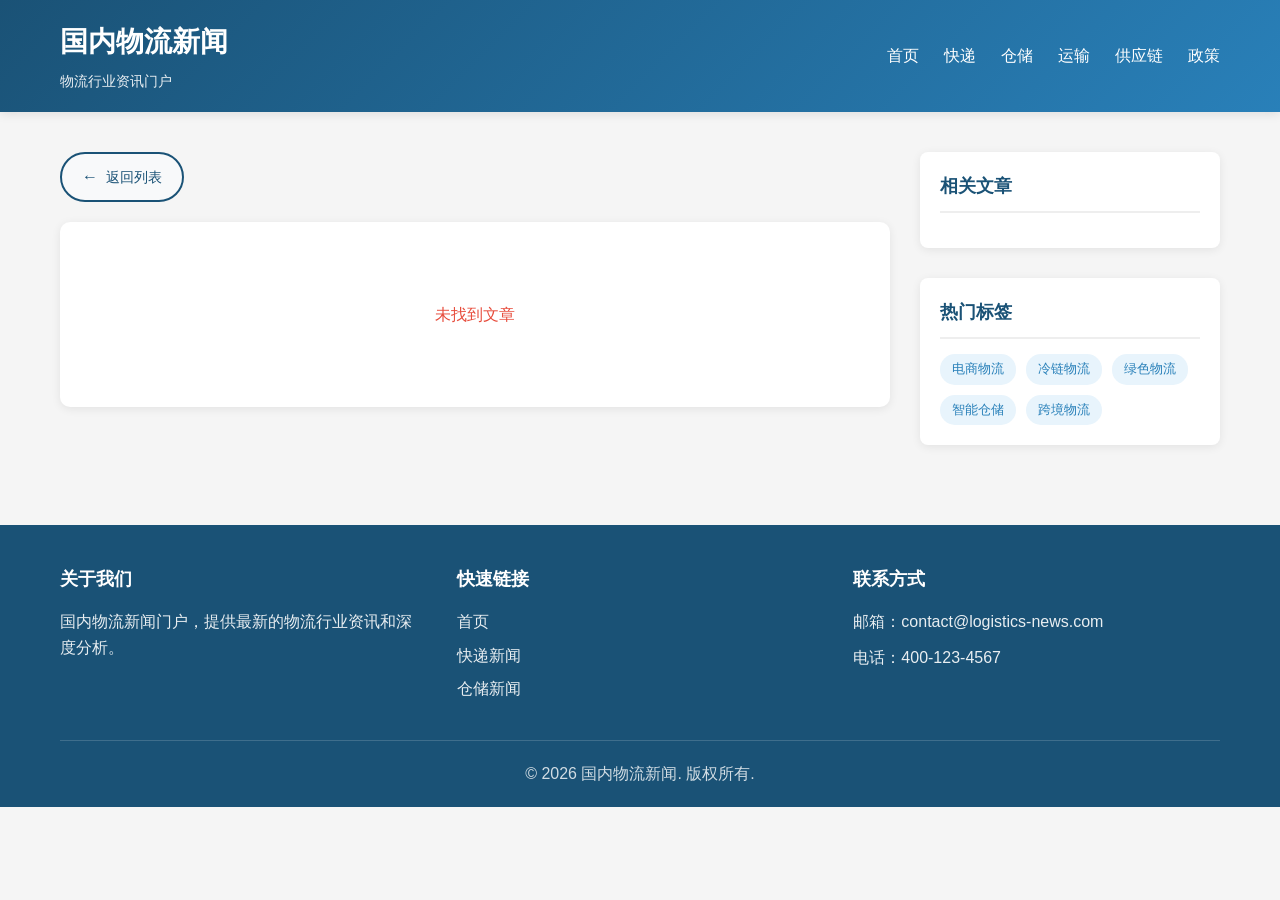
==== article.html @ 6ef32094 "物流新闻网站初始版本" ====
<!DOCTYPE html>
<html lang="zh-CN">
<head>
    <meta charset="UTF-8">
    <meta name="viewport" content="width=device-width, initial-scale=1.0">
    <meta name="description" content="文章详情页面">
    <title>文章详情 - 国内物流新闻</title>
    <link rel="stylesheet" href="css/style.css">
</head>
<body>
    <header class="header">
        <div class="container">
            <div class="logo">
                <h1><a href="index.html">国内物流新闻</a></h1>
                <p class="tagline">物流行业资讯门户</p>
            </div>
            <nav class="nav">
                <ul>
                    <li><a href="index.html">首页</a></li>
                    <li><a href="category.html?cat=快递">快递</a></li>
                    <li><a href="category.html?cat=仓储">仓储</a></li>
                    <li><a href="category.html?cat=运输">运输</a></li>
                    <li><a href="category.html?cat=供应链">供应链</a></li>
                    <li><a href="category.html?cat=政策">政策</a></li>
                </ul>
            </nav>
        </div>
    </header>

    <main class="main">
        <div class="container article-container">
            <div class="article-main">
                <a href="javascript:history.back()" class="back-to-list">返回列表</a>
                <article class="article-detail" id="articleDetail">
                    <!-- 动态加载文章内容 -->
                    <div class="loading">加载中...</div>
                </article>
            </div>

            <aside class="sidebar">
                <div class="sidebar-section">
                    <h3>相关文章</h3>
                    <div id="relatedArticles" class="related-list">
                        <!-- 动态加载相关文章 -->
                    </div>
                </div>
                <div class="sidebar-section">
                    <h3>热门标签</h3>
                    <div class="tag-cloud">
                        <a href="category.html?tag=电商物流" class="tag">电商物流</a>
                        <a href="category.html?tag=冷链物流" class="tag">冷链物流</a>
                        <a href="category.html?tag=绿色物流" class="tag">绿色物流</a>
                        <a href="category.html?tag=智能仓储" class="tag">智能仓储</a>
                        <a href="category.html?tag=跨境物流" class="tag">跨境物流</a>
                    </div>
                </div>
            </aside>
        </div>
    </main>

    <footer class="footer">
        <div class="container">
            <div class="footer-content">
                <div class="footer-section">
                    <h4>关于我们</h4>
                    <p>国内物流新闻门户，提供最新的物流行业资讯和深度分析。</p>
                </div>
                <div class="footer-section">
                    <h4>快速链接</h4>
                    <ul>
                        <li><a href="index.html">首页</a></li>
                        <li><a href="category.html?cat=快递">快递新闻</a></li>
                        <li><a href="category.html?cat=仓储">仓储新闻</a></li>
                    </ul>
                </div>
                <div class="footer-section">
                    <h4>联系方式</h4>
                    <p>邮箱：contact@logistics-news.com</p>
                    <p>电话：400-123-4567</p>
                </div>
            </div>
            <div class="footer-bottom">
                <p>&copy; 2026 国内物流新闻. 版权所有.</p>
            </div>
        </div>
    </footer>

    <script src="js/articles.js"></script>
    <script src="js/main.js"></script>
    <script>
        // 获取URL参数中的文章ID
        const urlParams = new URLSearchParams(window.location.search);
        const articleId = urlParams.get('id');
        
        if (articleId) {
            loadArticleDetail(articleId);
            loadRelatedArticles(articleId);
        } else {
            document.getElementById('articleDetail').innerHTML = '<div class="error">未找到文章</div>';
        }
    </script>
</body>
</html>
---- css/style.css ----
/* 基础样式重置 */
* {
    margin: 0;
    padding: 0;
    box-sizing: border-box;
}

body {
    font-family: -apple-system, BlinkMacSystemFont, "Segoe UI", Roboto, "Helvetica Neue", Arial, "PingFang SC", "Microsoft YaHei", sans-serif;
    line-height: 1.6;
    color: #333;
    background-color: #f5f5f5;
}

.container {
    max-width: 1200px;
    margin: 0 auto;
    padding: 0 20px;
}

a {
    text-decoration: none;
    color: inherit;
}

ul {
    list-style: none;
}

/* 头部样式 */
.header {
    background: linear-gradient(135deg, #1a5276, #2980b9);
    color: white;
    padding: 20px 0;
    box-shadow: 0 2px 10px rgba(0,0,0,0.1);
}

.header .container {
    display: flex;
    justify-content: space-between;
    align-items: center;
    flex-wrap: wrap;
    gap: 20px;
}

.logo h1 {
    font-size: 28px;
    margin-bottom: 5px;
}

.logo h1 a {
    color: white;
}

.tagline {
    font-size: 14px;
    opacity: 0.9;
}

.nav ul {
    display: flex;
    gap: 25px;
}

.nav a {
    color: white;
    font-weight: 500;
    transition: opacity 0.3s;
}

.nav a:hover,
.nav a.active {
    opacity: 0.8;
    border-bottom: 2px solid white;
    padding-bottom: 5px;
}

.search-box {
    display: flex;
    gap: 10px;
}

.search-box input {
    padding: 10px 15px;
    border: none;
    border-radius: 5px;
    width: 200px;
}

.search-box button {
    padding: 10px 20px;
    background: #e74c3c;
    color: white;
    border: none;
    border-radius: 5px;
    cursor: pointer;
    transition: background 0.3s;
}

.search-box button:hover {
    background: #c0392b;
}

/* 主内容区 */
.main {
    padding: 40px 0;
}

.main .container {
    display: grid;
    grid-template-columns: 1fr 300px;
    gap: 30px;
}

/* 新闻板块样式 */
section {
    margin-bottom: 40px;
}

section h2 {
    font-size: 24px;
    color: #1a5276;
    margin-bottom: 20px;
    padding-bottom: 10px;
    border-bottom: 3px solid #2980b9;
}

/* 最新动态 */
.breaking-content {
    background: #fff3cd;
    padding: 15px;
    border-radius: 8px;
    border-left: 5px solid #ffc107;
}

/* 头条新闻网格 */
.featured-grid {
    display: grid;
    grid-template-columns: repeat(2, 1fr);
    gap: 20px;
}

.featured-item {
    background: white;
    border-radius: 10px;
    overflow: hidden;
    box-shadow: 0 3px 15px rgba(0,0,0,0.1);
    transition: transform 0.3s, box-shadow 0.3s;
}

.featured-item:hover {
    transform: translateY(-5px);
    box-shadow: 0 5px 20px rgba(0,0,0,0.15);
}

.featured-item .content {
    padding: 20px;
}

.featured-item h3 {
    font-size: 18px;
    margin-bottom: 10px;
    color: #1a5276;
}

.featured-item .meta {
    font-size: 13px;
    color: #666;
    margin-bottom: 10px;
}

.featured-item .summary {
    font-size: 14px;
    color: #555;
}

/* 新闻列表 */
.news-list {
    display: flex;
    flex-direction: column;
    gap: 20px;
}

.news-item {
    background: white;
    border-radius: 8px;
    overflow: hidden;
    box-shadow: 0 2px 10px rgba(0,0,0,0.08);
    transition: transform 0.3s, box-shadow 0.3s;
}

.news-item:hover {
    transform: translateX(5px);
    box-shadow: 0 4px 15px rgba(0,0,0,0.12);
}

.news-item .content {
    padding: 20px;
}

.news-item h3 {
    font-size: 18px;
    margin-bottom: 10px;
    color: #1a5276;
}

.news-item .meta {
    font-size: 13px;
    color: #666;
    margin-bottom: 10px;
}

.news-item .meta span {
    margin-right: 15px;
}

.news-item .summary {
    font-size: 14px;
    color: #555;
    display: -webkit-box;
    -webkit-line-clamp: 2;
    -webkit-box-orient: vertical;
    overflow: hidden;
}

/* 分类标签 */
.category-badge {
    display: inline-block;
    padding: 3px 10px;
    background: #2980b9;
    color: white;
    border-radius: 15px;
    font-size: 12px;
    margin-right: 10px;
}

/* 分页 */
.pagination {
    display: flex;
    justify-content: center;
    gap: 10px;
    margin-top: 30px;
}

.pagination button {
    padding: 10px 20px;
    border: 1px solid #ddd;
    background: white;
    border-radius: 5px;
    cursor: pointer;
    transition: all 0.3s;
}

.pagination button:hover {
    background: #2980b9;
    color: white;
    border-color: #2980b9;
}

.pagination button.active {
    background: #1a5276;
    color: white;
    border-color: #1a5276;
}

/* 侧边栏 */
.sidebar {
    display: flex;
    flex-direction: column;
    gap: 30px;
}

.sidebar-section {
    background: white;
    padding: 20px;
    border-radius: 8px;
    box-shadow: 0 2px 10px rgba(0,0,0,0.08);
}

.sidebar-section h3 {
    font-size: 18px;
    color: #1a5276;
    margin-bottom: 15px;
    padding-bottom: 10px;
    border-bottom: 2px solid #eee;
}

.category-list li {
    margin-bottom: 10px;
}

.category-list a {
    display: block;
    padding: 8px 15px;
    background: #f8f9fa;
    border-radius: 5px;
    transition: all 0.3s;
}

.category-list a:hover {
    background: #2980b9;
    color: white;
}

.tag-cloud {
    display: flex;
    flex-wrap: wrap;
    gap: 10px;
}

.tag {
    display: inline-block;
    padding: 5px 12px;
    background: #e8f4fc;
    color: #2980b9;
    border-radius: 15px;
    font-size: 13px;
    transition: all 0.3s;
}

.tag:hover {
    background: #2980b9;
    color: white;
}

/* 文章详情页 */
.article-detail {
    background: white;
    padding: 40px;
    border-radius: 10px;
    box-shadow: 0 3px 15px rgba(0,0,0,0.1);
}

.article-detail h1 {
    font-size: 28px;
    color: #1a5276;
    margin-bottom: 20px;
    line-height: 1.4;
}

.article-meta {
    display: flex;
    gap: 20px;
    margin-bottom: 20px;
    padding-bottom: 15px;
    border-bottom: 1px solid #eee;
    font-size: 14px;
    color: #666;
}

.article-content {
    font-size: 16px;
    line-height: 1.8;
}

.article-content p {
    margin-bottom: 20px;
}

.article-tags {
    margin-top: 30px;
    padding-top: 20px;
    border-top: 1px solid #eee;
}

.article-tags .tag {
    margin-right: 10px;
}

/* 相关文章 */
.related-list {
    display: flex;
    flex-direction: column;
    gap: 15px;
}

.related-item {
    padding: 10px;
    background: #f8f9fa;
    border-radius: 5px;
    transition: background 0.3s;
}

.related-item:hover {
    background: #e8f4fc;
}

.related-item h4 {
    font-size: 14px;
    margin-bottom: 5px;
    color: #1a5276;
}

.related-item .meta {
    font-size: 12px;
    color: #888;
}

/* 分类页面头部 */
.category-header {
    background: white;
    padding: 30px;
    border-radius: 10px;
    margin-bottom: 30px;
    box-shadow: 0 3px 15px rgba(0,0,0,0.1);
}

.category-header h2 {
    border: none;
    margin-bottom: 10px;
    padding-bottom: 0;
}

.category-meta {
    color: #666;
    font-size: 14px;
}

/* 页脚 */
.footer {
    background: #1a5276;
    color: white;
    padding: 40px 0 20px;
    margin-top: 40px;
}

.footer-content {
    display: grid;
    grid-template-columns: repeat(3, 1fr);
    gap: 30px;
    margin-bottom: 30px;
}

.footer-section h4 {
    font-size: 18px;
    margin-bottom: 15px;
}

.footer-section p {
    opacity: 0.9;
    margin-bottom: 10px;
}

.footer-section ul li {
    margin-bottom: 8px;
}

.footer-section a {
    opacity: 0.9;
    transition: opacity 0.3s;
}

.footer-section a:hover {
    opacity: 1;
}

.footer-bottom {
    text-align: center;
    padding-top: 20px;
    border-top: 1px solid rgba(255,255,255,0.2);
    opacity: 0.8;
}

/* 加载和错误状态 */
.loading,
.error {
    text-align: center;
    padding: 40px;
    font-size: 16px;
    color: #666;
}

.error {
    color: #e74c3c;
}

/* 响应式设计 */
@media (max-width: 992px) {
    .main .container {
        grid-template-columns: 1fr;
    }
    
    .sidebar {
        order: -1;
    }
    
    .featured-grid {
        grid-template-columns: 1fr;
    }
}

@media (max-width: 768px) {
    .header .container {
        flex-direction: column;
        text-align: center;
    }
    
    .nav ul {
        flex-wrap: wrap;
        justify-content: center;
    }
    
    .footer-content {
        grid-template-columns: 1fr;
    }
    
    .article-detail {
        padding: 20px;
    }
    
    .article-meta {
        flex-direction: column;
        gap: 10px;
    }
    
    .category-container {
        grid-template-columns: 1fr;
    }
}

/* 首页布局 */
.home-container {
    display: grid;
    grid-template-columns: 1fr 280px;
    gap: 30px;
}

.home-main {
    min-width: 0;
}

/* 分类页面布局 */
.category-container {
    display: grid;
    grid-template-columns: 1fr 280px;
    gap: 30px;
}

.category-main {
    min-width: 0;
}

.category-header {
    background: white;
    padding: 30px;
    border-radius: 10px;
    margin-bottom: 25px;
    box-shadow: 0 2px 10px rgba(0,0,0,0.08);
}

.category-header h2 {
    font-size: 26px;
    color: #1a5276;
    margin-bottom: 10px;
    border: none;
    padding-bottom: 0;
}

.category-meta {
    color: #666;
    font-size: 14px;
}

.category-news {
    background: white;
    padding: 25px;
    border-radius: 10px;
    box-shadow: 0 2px 10px rgba(0,0,0,0.08);
}

.category-news .news-list {
    gap: 20px;
}

.category-news .news-item {
    background: #f8f9fa;
}

/* 返回顶部按钮 */
.back-to-top {
    position: fixed;
    bottom: 40px;
    right: 40px;
    width: 50px;
    height: 50px;
    background: linear-gradient(135deg, #1a5276, #2980b9);
    color: white;
    border: none;
    border-radius: 50%;
    cursor: pointer;
    display: flex;
    align-items: center;
    justify-content: center;
    font-size: 24px;
    box-shadow: 0 4px 15px rgba(0,0,0,0.2);
    transition: all 0.3s;
    opacity: 0;
    visibility: hidden;
    z-index: 1000;
}

.back-to-top:hover {
    transform: translateY(-5px);
    box-shadow: 0 6px 20px rgba(0,0,0,0.3);
}

.back-to-top.visible {
    opacity: 1;
    visibility: visible;
}

.back-to-top::before {
    content: "↑";
    font-weight: bold;
}

/* 返回列表按钮 */
.back-to-list {
    display: inline-flex;
    align-items: center;
    gap: 8px;
    padding: 10px 20px;
    background: #f8f9fa;
    color: #1a5276;
    border: 2px solid #1a5276;
    border-radius: 25px;
    font-size: 14px;
    text-decoration: none;
    transition: all 0.3s;
    margin-bottom: 20px;
}

.back-to-list:hover {
    background: #1a5276;
    color: white;
}

.back-to-list::before {
    content: "←";
    font-size: 16px;
}

/* 文章详情页布局 */
.article-container {
    display: grid;
    grid-template-columns: 1fr 280px;
    gap: 30px;
}

.article-main {
    min-width: 0;
}

.article-detail {
    background: white;
    padding: 40px;
    border-radius: 10px;
    box-shadow: 0 2px 10px rgba(0,0,0,0.08);
}
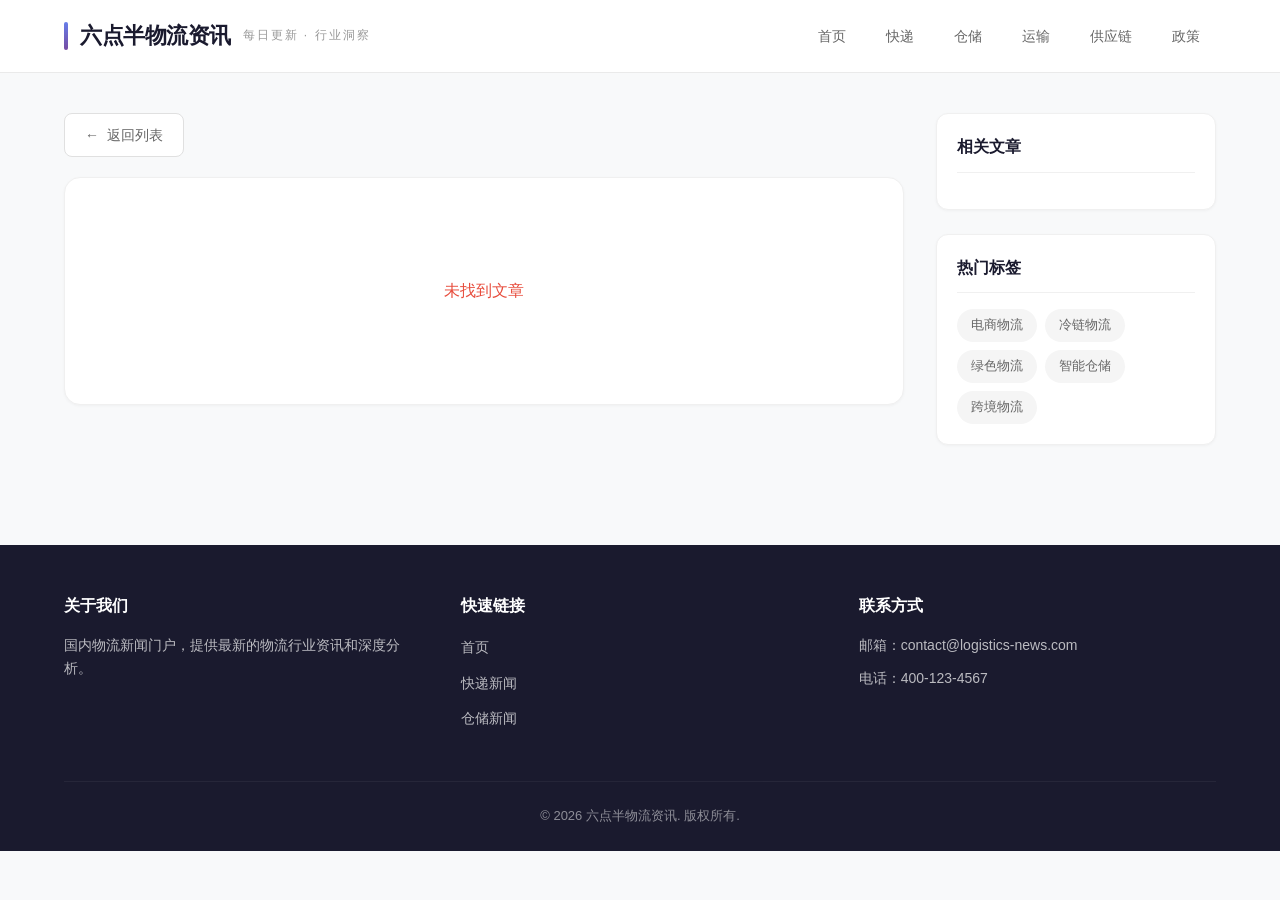
==== commit aad1da7e: "网站更名为六点半物流资讯，优化UI设计" ====
--- a/article.html
+++ b/article.html
@@ -4,15 +4,15 @@
     <meta charset="UTF-8">
     <meta name="viewport" content="width=device-width, initial-scale=1.0">
     <meta name="description" content="文章详情页面">
-    <title>文章详情 - 国内物流新闻</title>
+    <title>文章详情 - 六点半物流资讯</title>
     <link rel="stylesheet" href="css/style.css">
 </head>
 <body>
     <header class="header">
         <div class="container">
             <div class="logo">
-                <h1><a href="index.html">国内物流新闻</a></h1>
-                <p class="tagline">物流行业资讯门户</p>
+                <h1><a href="index.html">六点半物流资讯</a></h1>
+                <p class="tagline">每日更新 · 行业洞察</p>
             </div>
             <nav class="nav">
                 <ul>
@@ -80,7 +80,7 @@
                 </div>
             </div>
             <div class="footer-bottom">
-                <p>&copy; 2026 国内物流新闻. 版权所有.</p>
+                <p>&copy; 2026 六点半物流资讯. 版权所有.</p>
             </div>
         </div>
     </footer>
--- a/css/style.css
+++ b/css/style.css
@@ -8,97 +8,137 @@
 body {
     font-family: -apple-system, BlinkMacSystemFont, "Segoe UI", Roboto, "Helvetica Neue", Arial, "PingFang SC", "Microsoft YaHei", sans-serif;
     line-height: 1.6;
-    color: #333;
-    background-color: #f5f5f5;
+    color: #1a1a2e;
+    background-color: #f8f9fa;
+    -webkit-font-smoothing: antialiased;
 }
 
 .container {
     max-width: 1200px;
     margin: 0 auto;
-    padding: 0 20px;
+    padding: 0 24px;
 }
 
 a {
     text-decoration: none;
     color: inherit;
+    transition: color 0.2s;
 }
 
 ul {
     list-style: none;
 }
 
-/* 头部样式 */
+/* 头部样式 - 简洁高级 */
 .header {
-    background: linear-gradient(135deg, #1a5276, #2980b9);
-    color: white;
-    padding: 20px 0;
-    box-shadow: 0 2px 10px rgba(0,0,0,0.1);
+    background: #fff;
+    border-bottom: 1px solid #eaeaea;
+    padding: 0;
+    position: sticky;
+    top: 0;
+    z-index: 100;
 }
 
 .header .container {
     display: flex;
     justify-content: space-between;
     align-items: center;
-    flex-wrap: wrap;
-    gap: 20px;
+    height: 72px;
+}
+
+.logo {
+    display: flex;
+    align-items: center;
+    gap: 12px;
 }
 
 .logo h1 {
-    font-size: 28px;
-    margin-bottom: 5px;
+    font-size: 22px;
+    font-weight: 700;
+    color: #1a1a2e;
+    letter-spacing: -0.5px;
 }
 
 .logo h1 a {
-    color: white;
+    color: inherit;
+}
+
+.logo::before {
+    content: "";
+    display: block;
+    width: 4px;
+    height: 28px;
+    background: linear-gradient(180deg, #667eea, #764ba2);
+    border-radius: 2px;
 }
 
 .tagline {
-    font-size: 14px;
-    opacity: 0.9;
+    font-size: 12px;
+    color: #999;
+    letter-spacing: 2px;
 }
 
 .nav ul {
     display: flex;
-    gap: 25px;
+    gap: 8px;
 }
 
 .nav a {
-    color: white;
+    color: #666;
     font-weight: 500;
-    transition: opacity 0.3s;
-}
-
-.nav a:hover,
+    font-size: 14px;
+    padding: 8px 16px;
+    border-radius: 6px;
+    transition: all 0.2s;
+}
+
+.nav a:hover {
+    color: #667eea;
+    background: #f0f0ff;
+}
+
 .nav a.active {
-    opacity: 0.8;
-    border-bottom: 2px solid white;
-    padding-bottom: 5px;
+    color: #fff;
+    background: linear-gradient(135deg, #667eea, #764ba2);
 }
 
 .search-box {
     display: flex;
-    gap: 10px;
+    gap: 8px;
 }
 
 .search-box input {
-    padding: 10px 15px;
-    border: none;
-    border-radius: 5px;
-    width: 200px;
+    padding: 10px 16px;
+    border: 1px solid #e0e0e0;
+    border-radius: 8px;
+    width: 220px;
+    font-size: 14px;
+    transition: all 0.2s;
+    background: #fafafa;
+}
+
+.search-box input:focus {
+    outline: none;
+    border-color: #667eea;
+    background: #fff;
+    box-shadow: 0 0 0 3px rgba(102, 126, 234, 0.1);
 }
 
 .search-box button {
     padding: 10px 20px;
-    background: #e74c3c;
+    background: linear-gradient(135deg, #667eea, #764ba2);
     color: white;
     border: none;
-    border-radius: 5px;
+    border-radius: 8px;
     cursor: pointer;
-    transition: background 0.3s;
+    font-weight: 500;
+    font-size: 14px;
+    transition: all 0.2s;
 }
 
 .search-box button:hover {
-    background: #c0392b;
+    transform: translateY(-1px);
+    box-shadow: 0 4px 12px rgba(102, 126, 234, 0.4);
 }
 
 /* 主内容区 */
@@ -106,10 +146,15 @@
     padding: 40px 0;
 }
 
-.main .container {
+/* 首页布局 */
+.home-container {
     display: grid;
-    grid-template-columns: 1fr 300px;
-    gap: 30px;
+    grid-template-columns: 1fr 280px;
+    gap: 32px;
+}
+
+.home-main {
+    min-width: 0;
 }
 
 /* 新闻板块样式 */
@@ -118,19 +163,36 @@
 }
 
 section h2 {
-    font-size: 24px;
-    color: #1a5276;
+    font-size: 20px;
+    color: #1a1a2e;
     margin-bottom: 20px;
-    padding-bottom: 10px;
-    border-bottom: 3px solid #2980b9;
+    padding-bottom: 12px;
+    border-bottom: 2px solid #1a1a2e;
+    font-weight: 600;
+    letter-spacing: -0.3px;
 }
 
 /* 最新动态 */
 .breaking-content {
-    background: #fff3cd;
-    padding: 15px;
-    border-radius: 8px;
-    border-left: 5px solid #ffc107;
+    background: linear-gradient(135deg, #fff9e6, #fff3cd);
+    padding: 16px 20px;
+    border-radius: 12px;
+    border-left: 4px solid #f59e0b;
+    font-size: 14px;
+}
+
+.breaking-content strong {
+    color: #f59e0b;
+    margin-right: 8px;
+}
+
+.breaking-content a {
+    color: #1a1a2e;
+    font-weight: 500;
+}
+
+.breaking-content a:hover {
+    color: #667eea;
 }
 
 /* 头条新闻网格 */
@@ -141,216 +203,280 @@
 }
 
 .featured-item {
-    background: white;
-    border-radius: 10px;
-    overflow: hidden;
-    box-shadow: 0 3px 15px rgba(0,0,0,0.1);
-    transition: transform 0.3s, box-shadow 0.3s;
+    background: #fff;
+    border-radius: 16px;
+    padding: 24px;
+    box-shadow: 0 1px 3px rgba(0,0,0,0.04);
+    border: 1px solid #f0f0f0;
+    transition: all 0.3s;
 }
 
 .featured-item:hover {
-    transform: translateY(-5px);
-    box-shadow: 0 5px 20px rgba(0,0,0,0.15);
+    transform: translateY(-4px);
+    box-shadow: 0 12px 32px rgba(0,0,0,0.08);
+    border-color: #e0e0e0;
 }
 
 .featured-item .content {
-    padding: 20px;
+    padding: 0;
 }
 
 .featured-item h3 {
     font-size: 18px;
-    margin-bottom: 10px;
-    color: #1a5276;
+    margin-bottom: 12px;
+    color: #1a1a2e;
+    line-height: 1.5;
+    font-weight: 600;
+}
+
+.featured-item h3 a:hover {
+    color: #667eea;
 }
 
 .featured-item .meta {
-    font-size: 13px;
+    font-size: 12px;
+    color: #999;
+    margin-bottom: 12px;
+    display: flex;
+    align-items: center;
+    gap: 12px;
+}
+
+.featured-item .summary {
+    font-size: 14px;
     color: #666;
-    margin-bottom: 10px;
-}
-
-.featured-item .summary {
-    font-size: 14px;
-    color: #555;
+    line-height: 1.6;
 }
 
 /* 新闻列表 */
 .news-list {
     display: flex;
     flex-direction: column;
-    gap: 20px;
+    gap: 16px;
 }
 
 .news-item {
-    background: white;
-    border-radius: 8px;
-    overflow: hidden;
-    box-shadow: 0 2px 10px rgba(0,0,0,0.08);
-    transition: transform 0.3s, box-shadow 0.3s;
+    background: #fff;
+    border-radius: 12px;
+    padding: 20px 24px;
+    box-shadow: 0 1px 3px rgba(0,0,0,0.04);
+    border: 1px solid #f0f0f0;
+    transition: all 0.3s;
 }
 
 .news-item:hover {
-    transform: translateX(5px);
-    box-shadow: 0 4px 15px rgba(0,0,0,0.12);
+    transform: translateX(4px);
+    box-shadow: 0 8px 24px rgba(0,0,0,0.06);
+    border-color: #e0e0e0;
 }
 
 .news-item .content {
-    padding: 20px;
+    padding: 0;
 }
 
 .news-item h3 {
-    font-size: 18px;
+    font-size: 16px;
     margin-bottom: 10px;
-    color: #1a5276;
+    color: #1a1a2e;
+    font-weight: 600;
+}
+
+.news-item h3 a:hover {
+    color: #667eea;
 }
 
 .news-item .meta {
-    font-size: 13px;
+    font-size: 12px;
+    color: #999;
+    margin-bottom: 10px;
+    display: flex;
+    align-items: center;
+    gap: 12px;
+}
+
+.news-item .summary {
+    font-size: 14px;
     color: #666;
-    margin-bottom: 10px;
-}
-
-.news-item .meta span {
-    margin-right: 15px;
-}
-
-.news-item .summary {
-    font-size: 14px;
-    color: #555;
     display: -webkit-box;
     -webkit-line-clamp: 2;
     -webkit-box-orient: vertical;
     overflow: hidden;
+    line-height: 1.6;
 }
 
 /* 分类标签 */
 .category-badge {
     display: inline-block;
-    padding: 3px 10px;
-    background: #2980b9;
+    padding: 4px 12px;
+    background: linear-gradient(135deg, #667eea, #764ba2);
     color: white;
-    border-radius: 15px;
+    border-radius: 20px;
     font-size: 12px;
-    margin-right: 10px;
+    font-weight: 500;
 }
 
 /* 分页 */
 .pagination {
     display: flex;
     justify-content: center;
-    gap: 10px;
-    margin-top: 30px;
+    gap: 8px;
+    margin-top: 32px;
 }
 
 .pagination button {
     padding: 10px 20px;
-    border: 1px solid #ddd;
-    background: white;
-    border-radius: 5px;
+    border: 1px solid #e0e0e0;
+    background: #fff;
+    border-radius: 8px;
     cursor: pointer;
-    transition: all 0.3s;
+    transition: all 0.2s;
+    font-size: 14px;
+    color: #666;
 }
 
 .pagination button:hover {
-    background: #2980b9;
+    border-color: #667eea;
+    color: #667eea;
+}
+
+.pagination button.active {
+    background: linear-gradient(135deg, #667eea, #764ba2);
     color: white;
-    border-color: #2980b9;
-}
-
-.pagination button.active {
-    background: #1a5276;
-    color: white;
-    border-color: #1a5276;
+    border-color: transparent;
 }
 
 /* 侧边栏 */
 .sidebar {
     display: flex;
     flex-direction: column;
-    gap: 30px;
+    gap: 24px;
 }
 
 .sidebar-section {
-    background: white;
+    background: #fff;
     padding: 20px;
-    border-radius: 8px;
-    box-shadow: 0 2px 10px rgba(0,0,0,0.08);
+    border-radius: 12px;
+    box-shadow: 0 1px 3px rgba(0,0,0,0.04);
+    border: 1px solid #f0f0f0;
 }
 
 .sidebar-section h3 {
-    font-size: 18px;
-    color: #1a5276;
-    margin-bottom: 15px;
-    padding-bottom: 10px;
-    border-bottom: 2px solid #eee;
+    font-size: 16px;
+    color: #1a1a2e;
+    margin-bottom: 16px;
+    padding-bottom: 12px;
+    border-bottom: 1px solid #f0f0f0;
+    font-weight: 600;
 }
 
 .category-list li {
-    margin-bottom: 10px;
+    margin-bottom: 8px;
 }
 
 .category-list a {
     display: block;
-    padding: 8px 15px;
-    background: #f8f9fa;
-    border-radius: 5px;
-    transition: all 0.3s;
+    padding: 10px 16px;
+    background: #fafafa;
+    border-radius: 8px;
+    font-size: 14px;
+    color: #666;
+    transition: all 0.2s;
 }
 
 .category-list a:hover {
-    background: #2980b9;
+    background: linear-gradient(135deg, #667eea, #764ba2);
     color: white;
 }
 
 .tag-cloud {
     display: flex;
     flex-wrap: wrap;
-    gap: 10px;
+    gap: 8px;
 }
 
 .tag {
     display: inline-block;
-    padding: 5px 12px;
-    background: #e8f4fc;
-    color: #2980b9;
-    border-radius: 15px;
+    padding: 6px 14px;
+    background: #f5f5f5;
+    color: #666;
+    border-radius: 20px;
     font-size: 13px;
-    transition: all 0.3s;
+    transition: all 0.2s;
 }
 
 .tag:hover {
-    background: #2980b9;
+    background: linear-gradient(135deg, #667eea, #764ba2);
     color: white;
 }
 
 /* 文章详情页 */
+.article-container {
+    display: grid;
+    grid-template-columns: 1fr 280px;
+    gap: 32px;
+}
+
+.article-main {
+    min-width: 0;
+}
+
+.back-to-list {
+    display: inline-flex;
+    align-items: center;
+    gap: 8px;
+    padding: 10px 20px;
+    background: #fff;
+    color: #666;
+    border: 1px solid #e0e0e0;
+    border-radius: 8px;
+    font-size: 14px;
+    text-decoration: none;
+    transition: all 0.2s;
+    margin-bottom: 20px;
+}
+
+.back-to-list:hover {
+    color: #667eea;
+    border-color: #667eea;
+    background: #f8f9ff;
+}
+
+.back-to-list::before {
+    content: "←";
+    font-size: 14px;
+}
+
 .article-detail {
-    background: white;
+    background: #fff;
     padding: 40px;
-    border-radius: 10px;
-    box-shadow: 0 3px 15px rgba(0,0,0,0.1);
+    border-radius: 16px;
+    box-shadow: 0 1px 3px rgba(0,0,0,0.04);
+    border: 1px solid #f0f0f0;
 }
 
 .article-detail h1 {
     font-size: 28px;
-    color: #1a5276;
+    color: #1a1a2e;
     margin-bottom: 20px;
     line-height: 1.4;
+    font-weight: 700;
+    letter-spacing: -0.5px;
 }
 
 .article-meta {
     display: flex;
     gap: 20px;
-    margin-bottom: 20px;
-    padding-bottom: 15px;
-    border-bottom: 1px solid #eee;
-    font-size: 14px;
-    color: #666;
+    margin-bottom: 24px;
+    padding-bottom: 20px;
+    border-bottom: 1px solid #f0f0f0;
+    font-size: 14px;
+    color: #999;
 }
 
 .article-content {
     font-size: 16px;
     line-height: 1.8;
+    color: #444;
 }
 
 .article-content p {
@@ -358,96 +484,116 @@
 }
 
 .article-tags {
-    margin-top: 30px;
+    margin-top: 32px;
     padding-top: 20px;
-    border-top: 1px solid #eee;
+    border-top: 1px solid #f0f0f0;
 }
 
 .article-tags .tag {
-    margin-right: 10px;
+    margin-right: 8px;
 }
 
 /* 相关文章 */
 .related-list {
     display: flex;
     flex-direction: column;
-    gap: 15px;
+    gap: 12px;
 }
 
 .related-item {
-    padding: 10px;
-    background: #f8f9fa;
-    border-radius: 5px;
-    transition: background 0.3s;
+    padding: 14px;
+    background: #fafafa;
+    border-radius: 8px;
+    transition: all 0.2s;
 }
 
 .related-item:hover {
-    background: #e8f4fc;
+    background: #f0f0ff;
 }
 
 .related-item h4 {
     font-size: 14px;
-    margin-bottom: 5px;
-    color: #1a5276;
+    margin-bottom: 6px;
+    color: #1a1a2e;
+    font-weight: 500;
+    line-height: 1.5;
+}
+
+.related-item h4:hover {
+    color: #667eea;
 }
 
 .related-item .meta {
     font-size: 12px;
-    color: #888;
-}
-
-/* 分类页面头部 */
+    color: #999;
+}
+
+/* 分类页面 */
 .category-header {
-    background: white;
-    padding: 30px;
-    border-radius: 10px;
-    margin-bottom: 30px;
-    box-shadow: 0 3px 15px rgba(0,0,0,0.1);
+    background: #fff;
+    padding: 32px;
+    border-radius: 16px;
+    margin-bottom: 24px;
+    box-shadow: 0 1px 3px rgba(0,0,0,0.04);
+    border: 1px solid #f0f0f0;
 }
 
 .category-header h2 {
+    font-size: 28px;
     border: none;
-    margin-bottom: 10px;
+    margin-bottom: 8px;
     padding-bottom: 0;
 }
 
 .category-meta {
-    color: #666;
-    font-size: 14px;
+    color: #999;
+    font-size: 14px;
+}
+
+.category-news {
+    background: #fff;
+    padding: 24px;
+    border-radius: 16px;
+    box-shadow: 0 1px 3px rgba(0,0,0,0.04);
+    border: 1px solid #f0f0f0;
 }
 
 /* 页脚 */
 .footer {
-    background: #1a5276;
-    color: white;
-    padding: 40px 0 20px;
-    margin-top: 40px;
+    background: #1a1a2e;
+    color: #fff;
+    padding: 48px 0 24px;
+    margin-top: 60px;
 }
 
 .footer-content {
     display: grid;
     grid-template-columns: repeat(3, 1fr);
-    gap: 30px;
-    margin-bottom: 30px;
+    gap: 40px;
+    margin-bottom: 40px;
 }
 
 .footer-section h4 {
-    font-size: 18px;
-    margin-bottom: 15px;
+    font-size: 16px;
+    margin-bottom: 16px;
+    font-weight: 600;
 }
 
 .footer-section p {
-    opacity: 0.9;
+    opacity: 0.7;
     margin-bottom: 10px;
+    font-size: 14px;
+    line-height: 1.6;
 }
 
 .footer-section ul li {
-    margin-bottom: 8px;
+    margin-bottom: 10px;
 }
 
 .footer-section a {
-    opacity: 0.9;
-    transition: opacity 0.3s;
+    opacity: 0.7;
+    transition: opacity 0.2s;
+    font-size: 14px;
 }
 
 .footer-section a:hover {
@@ -456,124 +602,23 @@
 
 .footer-bottom {
     text-align: center;
-    padding-top: 20px;
-    border-top: 1px solid rgba(255,255,255,0.2);
-    opacity: 0.8;
+    padding-top: 24px;
+    border-top: 1px solid rgba(255,255,255,0.1);
+    opacity: 0.5;
+    font-size: 13px;
 }
 
 /* 加载和错误状态 */
 .loading,
 .error {
     text-align: center;
-    padding: 40px;
+    padding: 60px;
     font-size: 16px;
-    color: #666;
+    color: #999;
 }
 
 .error {
     color: #e74c3c;
-}
-
-/* 响应式设计 */
-@media (max-width: 992px) {
-    .main .container {
-        grid-template-columns: 1fr;
-    }
-    
-    .sidebar {
-        order: -1;
-    }
-    
-    .featured-grid {
-        grid-template-columns: 1fr;
-    }
-}
-
-@media (max-width: 768px) {
-    .header .container {
-        flex-direction: column;
-        text-align: center;
-    }
-    
-    .nav ul {
-        flex-wrap: wrap;
-        justify-content: center;
-    }
-    
-    .footer-content {
-        grid-template-columns: 1fr;
-    }
-    
-    .article-detail {
-        padding: 20px;
-    }
-    
-    .article-meta {
-        flex-direction: column;
-        gap: 10px;
-    }
-    
-    .category-container {
-        grid-template-columns: 1fr;
-    }
-}
-
-/* 首页布局 */
-.home-container {
-    display: grid;
-    grid-template-columns: 1fr 280px;
-    gap: 30px;
-}
-
-.home-main {
-    min-width: 0;
-}
-
-/* 分类页面布局 */
-.category-container {
-    display: grid;
-    grid-template-columns: 1fr 280px;
-    gap: 30px;
-}
-
-.category-main {
-    min-width: 0;
-}
-
-.category-header {
-    background: white;
-    padding: 30px;
-    border-radius: 10px;
-    margin-bottom: 25px;
-    box-shadow: 0 2px 10px rgba(0,0,0,0.08);
-}
-
-.category-header h2 {
-    font-size: 26px;
-    color: #1a5276;
-    margin-bottom: 10px;
-    border: none;
-    padding-bottom: 0;
-}
-
-.category-meta {
-    color: #666;
-    font-size: 14px;
-}
-
-.category-news {
-    background: white;
-    padding: 25px;
-    border-radius: 10px;
-    box-shadow: 0 2px 10px rgba(0,0,0,0.08);
-}
-
-.category-news .news-list {
-    gap: 20px;
-}
-
-.category-news .news-item {
-    background: #f8f9fa;
 }
 
 /* 返回顶部按钮 */
@@ -581,9 +626,9 @@
     position: fixed;
     bottom: 40px;
     right: 40px;
-    width: 50px;
-    height: 50px;
-    background: linear-gradient(135deg, #1a5276, #2980b9);
+    width: 48px;
+    height: 48px;
+    background: linear-gradient(135deg, #667eea, #764ba2);
     color: white;
     border: none;
     border-radius: 50%;
@@ -591,8 +636,8 @@
     display: flex;
     align-items: center;
     justify-content: center;
-    font-size: 24px;
-    box-shadow: 0 4px 15px rgba(0,0,0,0.2);
+    font-size: 20px;
+    box-shadow: 0 4px 16px rgba(102, 126, 234, 0.4);
     transition: all 0.3s;
     opacity: 0;
     visibility: hidden;
@@ -600,8 +645,8 @@
 }
 
 .back-to-top:hover {
-    transform: translateY(-5px);
-    box-shadow: 0 6px 20px rgba(0,0,0,0.3);
+    transform: translateY(-4px);
+    box-shadow: 0 8px 24px rgba(102, 126, 234, 0.5);
 }
 
 .back-to-top.visible {
@@ -614,46 +659,73 @@
     font-weight: bold;
 }
 
-/* 返回列表按钮 */
-.back-to-list {
-    display: inline-flex;
-    align-items: center;
-    gap: 8px;
-    padding: 10px 20px;
-    background: #f8f9fa;
-    color: #1a5276;
-    border: 2px solid #1a5276;
-    border-radius: 25px;
-    font-size: 14px;
-    text-decoration: none;
-    transition: all 0.3s;
-    margin-bottom: 20px;
-}
-
-.back-to-list:hover {
-    background: #1a5276;
-    color: white;
-}
-
-.back-to-list::before {
-    content: "←";
-    font-size: 16px;
-}
-
-/* 文章详情页布局 */
-.article-container {
-    display: grid;
-    grid-template-columns: 1fr 280px;
-    gap: 30px;
-}
-
-.article-main {
-    min-width: 0;
-}
-
-.article-detail {
-    background: white;
-    padding: 40px;
-    border-radius: 10px;
-    box-shadow: 0 2px 10px rgba(0,0,0,0.08);
+/* 响应式设计 */
+@media (max-width: 992px) {
+    .main .container {
+        grid-template-columns: 1fr;
+    }
+    
+    .home-container {
+        grid-template-columns: 1fr;
+    }
+    
+    .article-container {
+        grid-template-columns: 1fr;
+    }
+    
+    .sidebar {
+        order: -1;
+    }
+    
+    .featured-grid {
+        grid-template-columns: 1fr;
+    }
+}
+
+@media (max-width: 768px) {
+    .header .container {
+        height: auto;
+        padding: 16px 24px;
+        flex-direction: column;
+        gap: 16px;
+    }
+    
+    .nav ul {
+        flex-wrap: wrap;
+        justify-content: center;
+    }
+    
+    .search-box {
+        width: 100%;
+    }
+    
+    .search-box input {
+        flex: 1;
+    }
+    
+    .featured-item h3 {
+        font-size: 16px;
+    }
+    
+    .news-item h3 {
+        font-size: 15px;
+    }
+    
+    .footer-content {
+        grid-template-columns: 1fr;
+        gap: 24px;
+    }
+    
+    .article-detail {
+        padding: 24px;
+    }
+    
+    .article-detail h1 {
+        font-size: 22px;
+    }
+    
+    .article-meta {
+        flex-direction: column;
+        gap: 10px;
+    }
 }
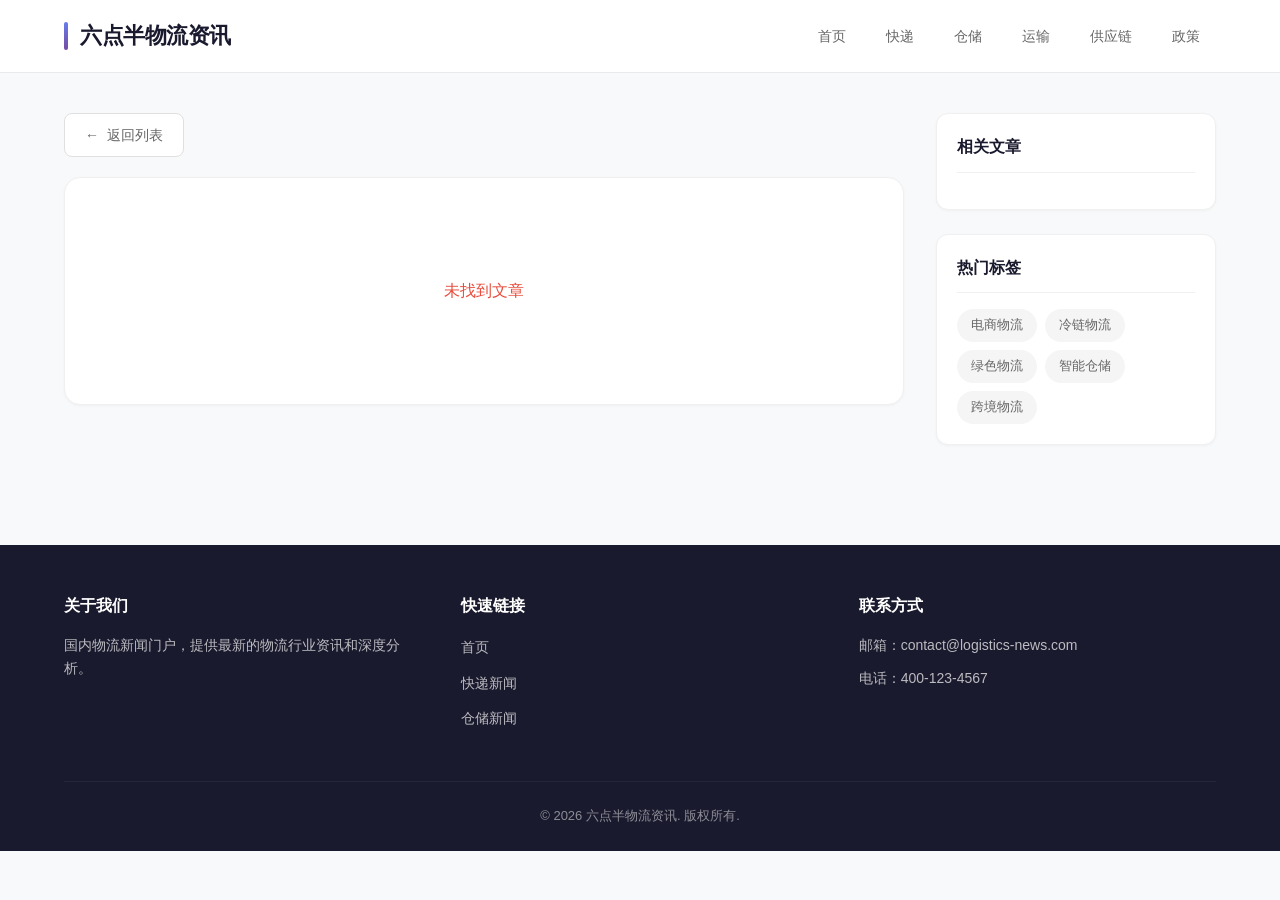
==== commit ad0269b0: "删除tagline文字" ====
--- a/article.html
+++ b/article.html
@@ -12,7 +12,7 @@
         <div class="container">
             <div class="logo">
                 <h1><a href="index.html">六点半物流资讯</a></h1>
-                <p class="tagline">每日更新 · 行业洞察</p>
+                
             </div>
             <nav class="nav">
                 <ul>
--- a/css/style.css
+++ b/css/style.css
@@ -319,30 +319,46 @@
 .pagination {
     display: flex;
     justify-content: center;
-    gap: 8px;
+    align-items: center;
+    gap: 6px;
     margin-top: 32px;
-}
-
-.pagination button {
-    padding: 10px 20px;
-    border: 1px solid #e0e0e0;
+    padding: 16px;
+    background: #fff;
+    border-radius: 12px;
+    box-shadow: 0 1px 3px rgba(0,0,0,0.04);
+}
+
+.pagination-btn {
+    padding: 10px 16px;
+    border: 1px solid #e8e8e8;
     background: #fff;
     border-radius: 8px;
     cursor: pointer;
     transition: all 0.2s;
     font-size: 14px;
-    color: #666;
-}
-
-.pagination button:hover {
+    color: #555;
+    font-weight: 500;
+    min-width: 42px;
+    text-align: center;
+}
+
+.pagination-btn:hover:not(.active) {
     border-color: #667eea;
     color: #667eea;
-}
-
-.pagination button.active {
+    background: #f8f9ff;
+}
+
+.pagination-btn.active {
     background: linear-gradient(135deg, #667eea, #764ba2);
     color: white;
     border-color: transparent;
+    box-shadow: 0 2px 8px rgba(102, 126, 234, 0.3);
+}
+
+.pagination-ellipsis {
+    padding: 0 4px;
+    color: #999;
+    font-size: 14px;
 }
 
 /* 侧边栏 */
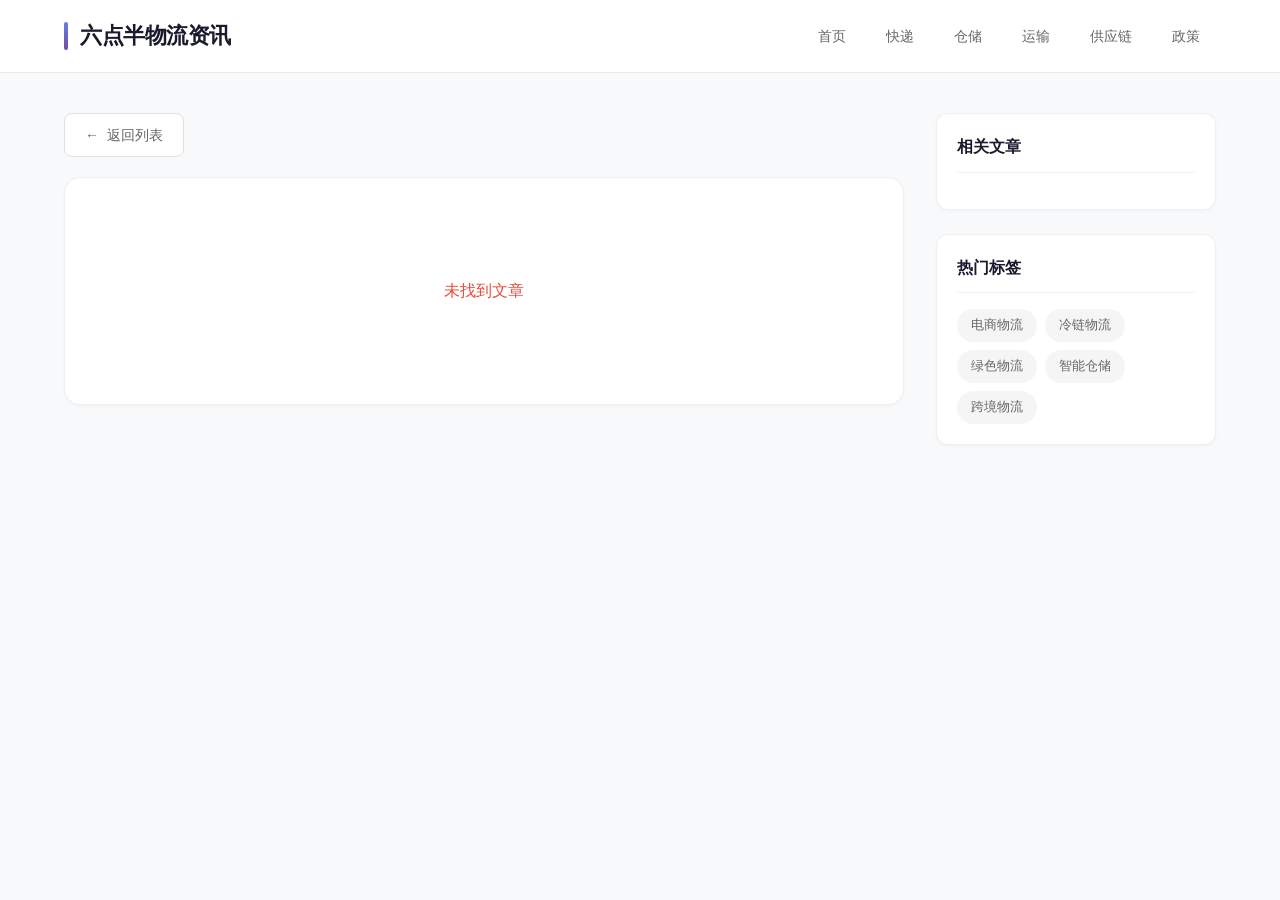
==== commit 0ef6c078: "删除所有页面底部footer" ====
--- a/article.html
+++ b/article.html
@@ -58,32 +58,7 @@
         </div>
     </main>
 
-    <footer class="footer">
-        <div class="container">
-            <div class="footer-content">
-                <div class="footer-section">
-                    <h4>关于我们</h4>
-                    <p>国内物流新闻门户，提供最新的物流行业资讯和深度分析。</p>
-                </div>
-                <div class="footer-section">
-                    <h4>快速链接</h4>
-                    <ul>
-                        <li><a href="index.html">首页</a></li>
-                        <li><a href="category.html?cat=快递">快递新闻</a></li>
-                        <li><a href="category.html?cat=仓储">仓储新闻</a></li>
-                    </ul>
-                </div>
-                <div class="footer-section">
-                    <h4>联系方式</h4>
-                    <p>邮箱：contact@logistics-news.com</p>
-                    <p>电话：400-123-4567</p>
-                </div>
-            </div>
-            <div class="footer-bottom">
-                <p>&copy; 2026 六点半物流资讯. 版权所有.</p>
-            </div>
-        </div>
-    </footer>
+
 
     <script src="js/articles.js"></script>
     <script src="js/main.js"></script>
--- a/css/style.css
+++ b/css/style.css
@@ -690,7 +690,7 @@
     }
     
     .sidebar {
-        order: -1;
+        order: 2;
     }
     
     .featured-grid {
@@ -744,4 +744,17 @@
         flex-direction: column;
         gap: 10px;
     }
+    
+    .article-container {
+        display: flex;
+        flex-direction: column;
+    }
+    
+    .article-main {
+        order: 1;
+    }
+    
+    .article-container .sidebar {
+        order: 2;
+    }
 }
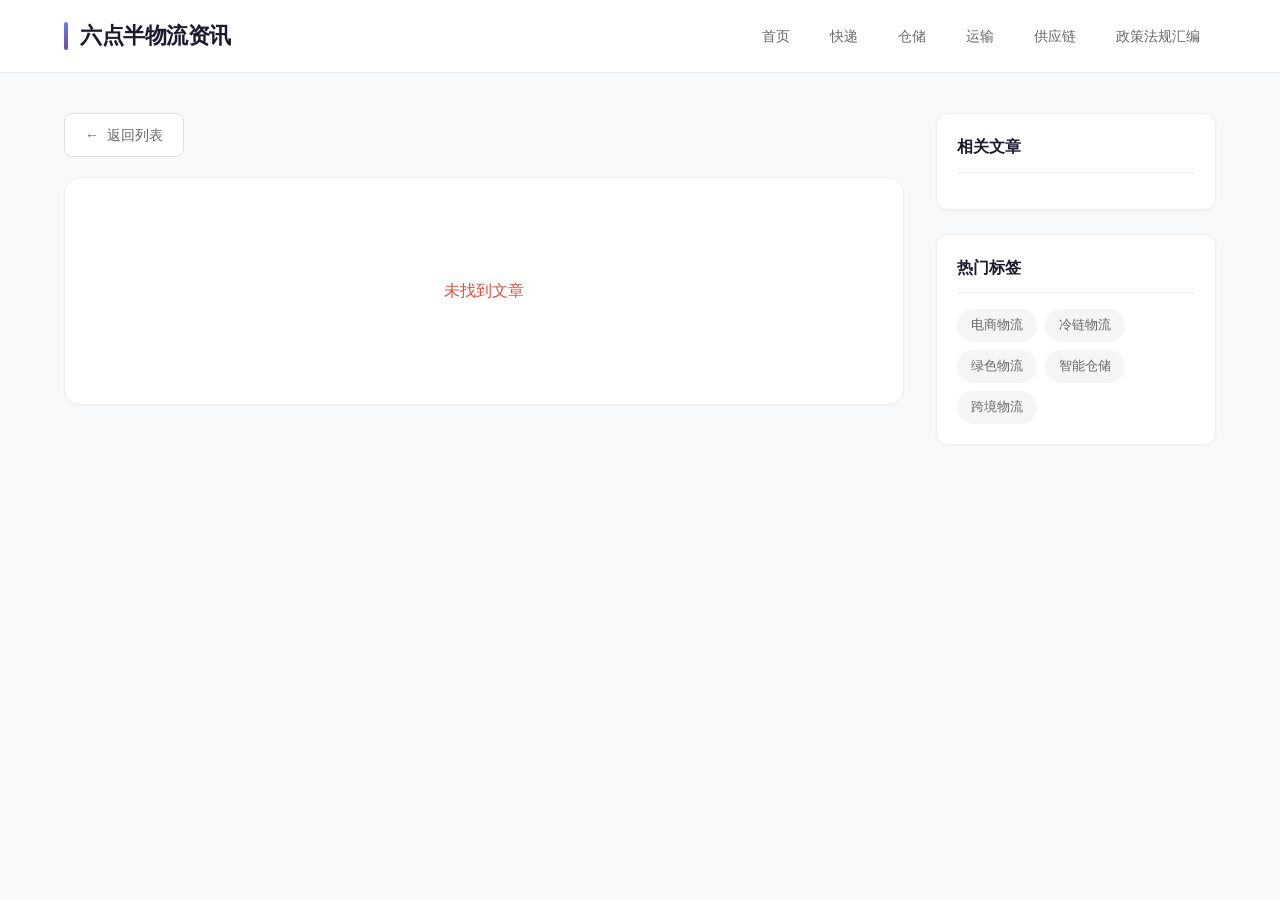
==== commit 526be8d1: "删除导航栏中的政策链接，只保留政策法规汇编" ====
--- a/article.html
+++ b/article.html
@@ -21,7 +21,7 @@
                     <li><a href="category.html?cat=仓储">仓储</a></li>
                     <li><a href="category.html?cat=运输">运输</a></li>
                     <li><a href="category.html?cat=供应链">供应链</a></li>
-                    <li><a href="category.html?cat=政策">政策</a></li>
+                    <li><a href="policy.html">政策法规汇编</a></li>
                 </ul>
             </nav>
         </div>
